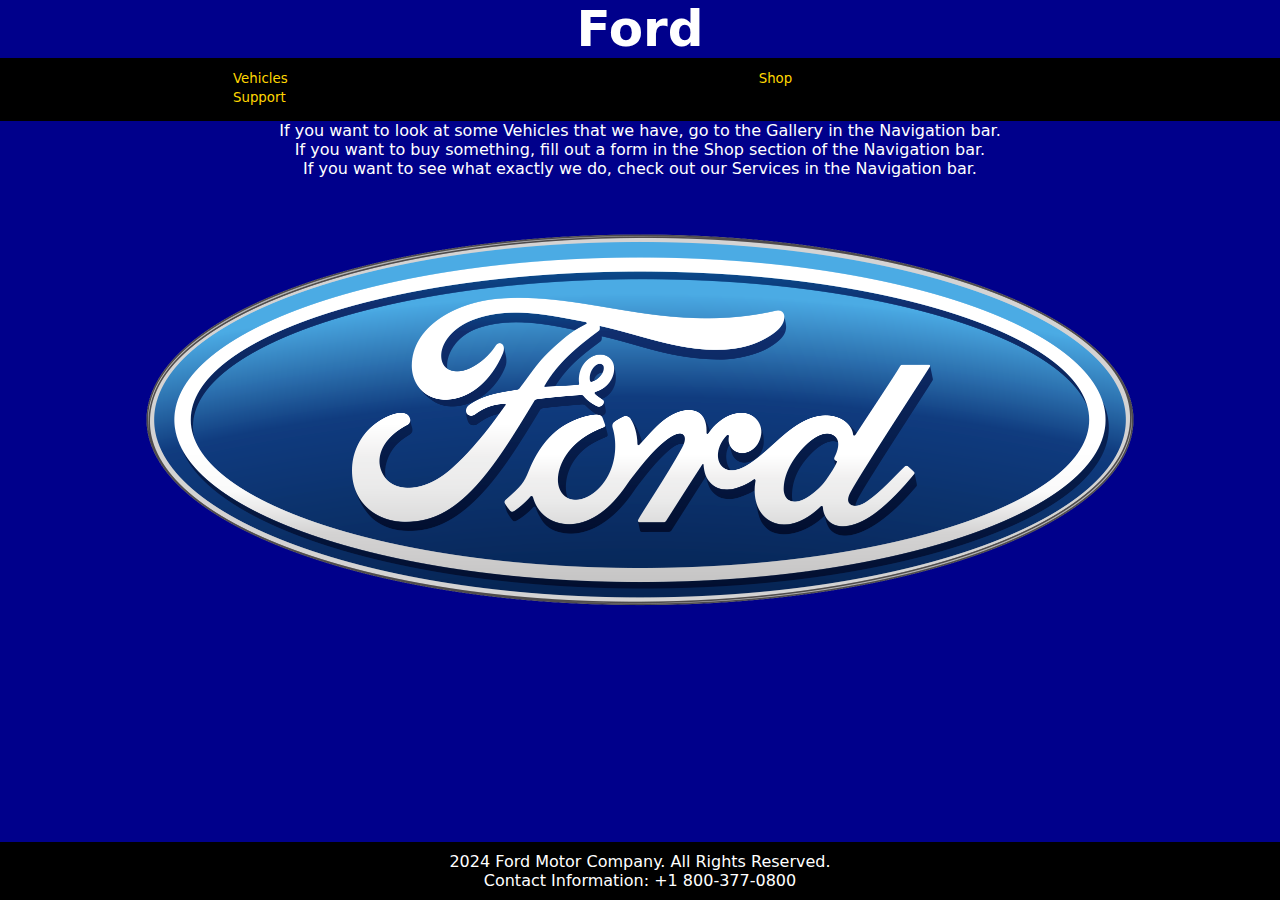
==== Business-Page-main/HTML/index.html @ 40ec784d "first commit" ====
<!DOCTYPE html>
<html lang="en">
<head>
    <meta charset="UTF-8">
    <meta name="viewport" content="width=device-width, initial-scale=1.0">
    <title>Ford Motor Company</title>
    <link rel="icon" href="./Images/favicon-16x16.png">
    <link rel="icon" href="./Images/favicon-32x32.png">
    <link rel="stylesheet" href="./CSS/index.css">
</head>
<body>
    <header>
        <h1>Ford</h1>
        <nav>
            <ul>
                <li><a href="./Gallery.html">Vehicles</a></li>
                <li><a href="./Services.html">Shop</a></li>
                <li><a href="./Form-page.html">Support</a></li>
            </ul>
        </nav>
    </header>
    <section>
        <p>If you want to look at some Vehicles that we have, go to the Gallery in the Navigation bar.</p>
        <p>If you want to buy something, fill out a form in the Shop section of the Navigation bar.</p>
        <p>If you want to see what exactly we do, check out our Services in the Navigation bar.</p>
    </section>
    <img src="./Images/ford.png" width="1000px" height="100%" alt="Ford Logo">
    <footer>
        <p>2024 Ford Motor Company. All Rights Reserved.</p>
        <p>Contact Information: +1 800-377-0800</p>
    </footer>
</body>
</html>
---- Business-Page-main/HTML/CSS/index.css ----
*{
    margin: 0;
    padding: 0;
    box-sizing: border-box;
    font-family: system-ui, -apple-system, BlinkMacSystemFont, 'Segoe UI', Roboto, Oxygen, Ubuntu, Cantarell, 'Open Sans', 'Helvetica Neue', sans-serif;
}

h1{
    text-align: center;
    font-size: 50px;
}

img{
    display: block;
    align-items: center;
    margin-top: 50px;
    margin-left: auto;
    margin-right: auto;
}

nav{
    background-color: black;
    padding-top: 10px;
    padding-bottom: 15px;
}

nav ul li{
    font-size: smaller;
    display: inline;
    text-align: center;
    padding-left: 233px;
    padding-right: 233px;
}

nav ul li a{
    text-decoration: none;
    color: gold
}

body{
    background-color: darkblue;
    color: white;
}

section{
    text-align: center;
}

footer{
    position: absolute;
    text-align: center;
    padding: 10px;
    background-color: #000;
    bottom: 0;
    width: 100%;
}
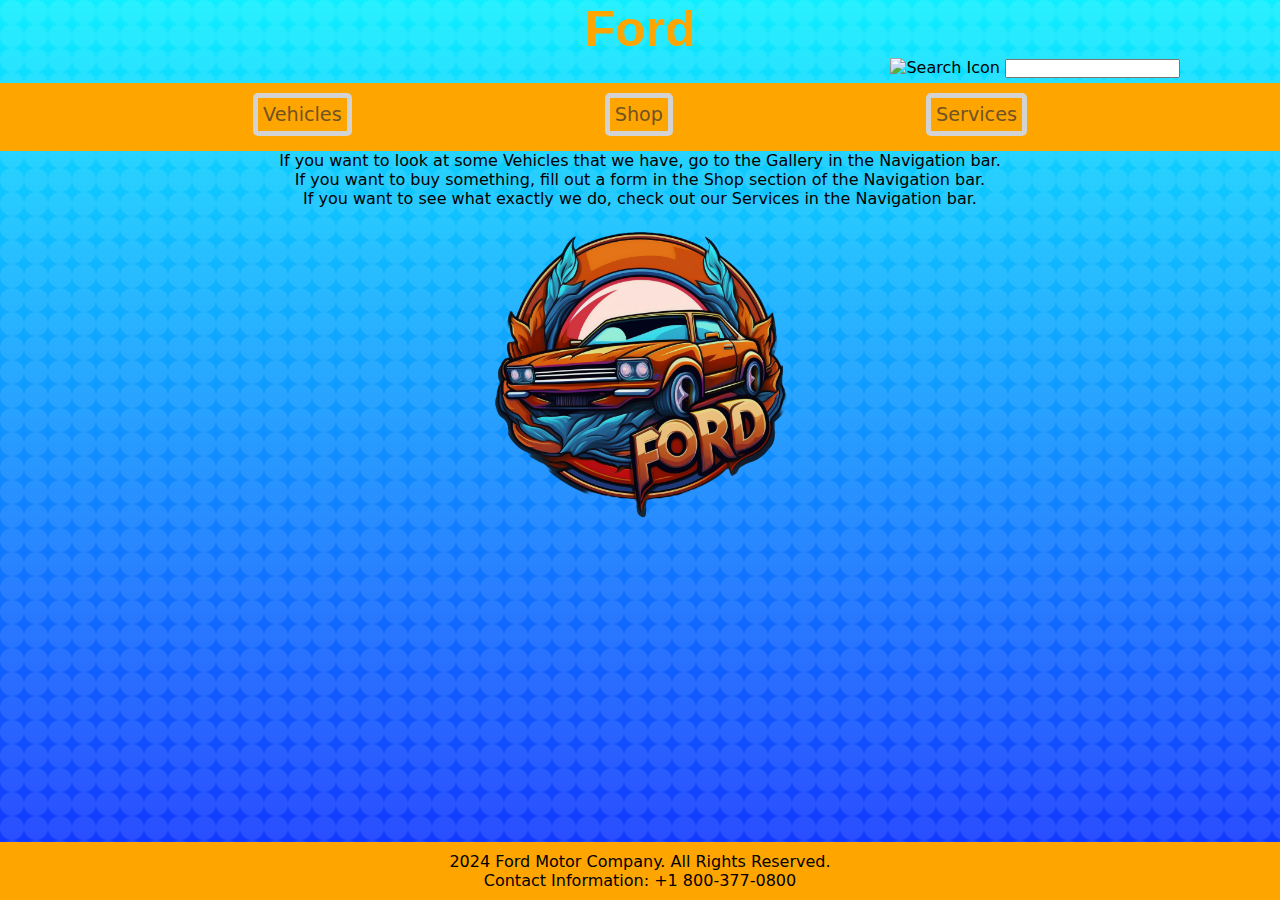
==== commit 5491f47a: "commit" ====
--- a/Business-Page-main/HTML/index.html
+++ b/Business-Page-main/HTML/index.html
@@ -11,11 +11,13 @@
 <body>
     <header>
         <h1>Ford</h1>
+        <span>
+            <img src="https://static.vecteezy.com/system/resources/thumbnails/014/440/989/small/search-black-shadow-icon-socialicon-set-png.png" width="10px" height="10px" alt="Search Icon">
+            <input type="text">
+        </span>
         <nav>
             <ul>
-                <li><a href="./Gallery.html">Vehicles</a></li>
-                <li><a href="./Services.html">Shop</a></li>
-                <li><a href="./Form-page.html">Support</a></li>
+                <li><a href="./Gallery.html">Vehicles</a><a href="./Option.html">Shop</a><a href="./Services.html">Services</a></li>
             </ul>
         </nav>
     </header>
@@ -24,7 +26,9 @@
         <p>If you want to buy something, fill out a form in the Shop section of the Navigation bar.</p>
         <p>If you want to see what exactly we do, check out our Services in the Navigation bar.</p>
     </section>
-    <img src="./Images/ford.png" width="1000px" height="100%" alt="Ford Logo">
+    <div class="ford">
+        <img src="./Images/ford logo.png" alt="Ford Logo">
+    </div>
     <footer>
         <p>2024 Ford Motor Company. All Rights Reserved.</p>
         <p>Contact Information: +1 800-377-0800</p>
--- a/Business-Page-main/HTML/CSS/index.css
+++ b/Business-Page-main/HTML/CSS/index.css
@@ -1,40 +1,73 @@
+
 *{
     margin: 0;
     padding: 0;
     box-sizing: border-box;
     font-family: system-ui, -apple-system, BlinkMacSystemFont, 'Segoe UI', Roboto, Oxygen, Ubuntu, Cantarell, 'Open Sans', 'Helvetica Neue', sans-serif;
+    color: black;
+}
+
+body{
+    background-color: #ffffff;
+    background-image: url("data:image/svg+xml,%3Csvg xmlns='http://www.w3.org/2000/svg' width='100%25' height='100%25' %3E%3Cdefs%3E%3ClinearGradient id='a' x1='0' x2='0' y1='0' y2='1'%3E%3Cstop offset='0' stop-color='%230EEFFF'/%3E%3Cstop offset='1' stop-color='%23122DFF'/%3E%3C/linearGradient%3E%3C/defs%3E%3Cpattern id='b' width='24' height='24' patternUnits='userSpaceOnUse'%3E%3Ccircle fill='%23ffffff' cx='12' cy='12' r='12'/%3E%3C/pattern%3E%3Crect width='100%25' height='100%25' fill='url(%23a)'/%3E%3Crect width='100%25' height='100%25' fill='url(%23b)' fill-opacity='0.1'/%3E%3C/svg%3E");
+    background-attachment: fixed;   
 }
 
 h1{
+    font-family: 'Trebuchet MS', 'Lucida Sans Unicode', 'Lucida Grande', 'Lucida Sans', Arial, sans-serif;
+    color: orange;
+    clear: both;
     text-align: center;
     font-size: 50px;
 }
 
-img{
+span{
+    float: right;
+    margin-right: 100px;
+    margin-bottom: 5px;
+}
+
+header p{
+    float: right;
+    margin-right: 200px;
+    margin-bottom: 10px;
+    background-color: #ffffff;
+}
+
+.ford img{
     display: block;
     align-items: center;
-    margin-top: 50px;
-    margin-left: auto;
-    margin-right: auto;
+    margin: auto;
+    width: 25%;
+    height: 25%;
 }
 
 nav{
-    background-color: black;
+    clear: both;
+    background-color: orange;
     padding-top: 10px;
     padding-bottom: 15px;
+    width: 100%;
 }
 
 nav ul li{
-    font-size: smaller;
-    display: inline;
+    display: flex;
     text-align: center;
-    padding-left: 233px;
-    padding-right: 233px;
+    justify-content: space-evenly;
 }
 
 nav ul li a{
+    border: 5px solid lightgrey;
+    border-radius: 5px;
+    padding: 5px;
+    font-size: larger;
     text-decoration: none;
-    color: gold
+    color: rgb(112, 83, 36);
+}
+
+a:hover{
+    color: blue;
+    text-decoration: underline;
 }
 
 body{
@@ -47,10 +80,11 @@
 }
 
 footer{
-    position: absolute;
+    position: fixed;
     text-align: center;
     padding: 10px;
-    background-color: #000;
+    background-color: orange;
+    height: auto;
     bottom: 0;
     width: 100%;
 }
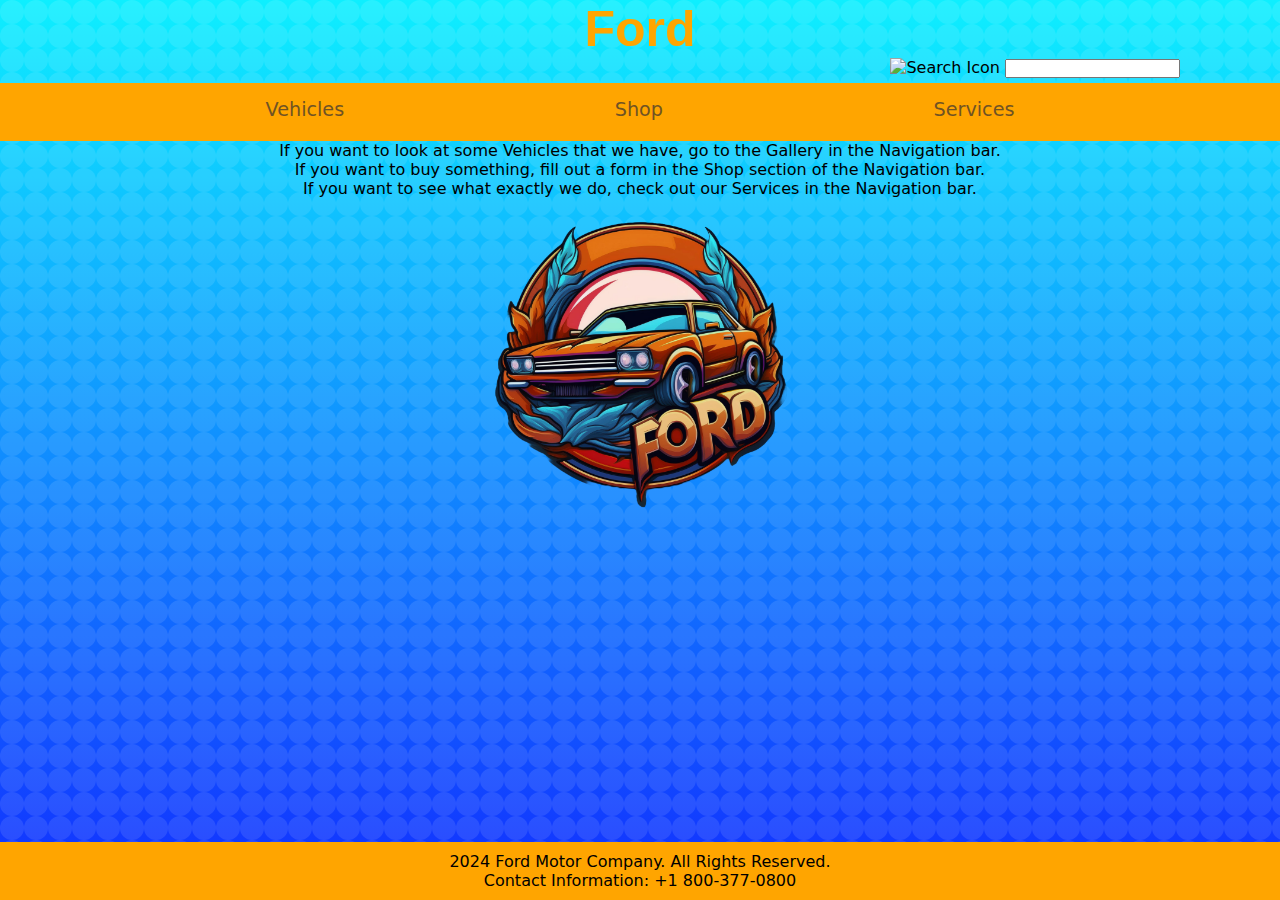
==== commit 54d1c901: "commit" ====
--- a/Business-Page-main/HTML/index.html
+++ b/Business-Page-main/HTML/index.html
@@ -1,3 +1,4 @@
+<!-- Made by Karam -->
 <!DOCTYPE html>
 <html lang="en">
 <head>
@@ -5,33 +6,35 @@
     <meta name="viewport" content="width=device-width, initial-scale=1.0">
     <title>Ford Motor Company</title>
     <link rel="icon" href="./Images/favicon-16x16.png">
-    <link rel="icon" href="./Images/favicon-32x32.png">
-    <link rel="stylesheet" href="./CSS/index.css">
+    <link rel="icon" href="./Images/favicon-32x32.png"> <!--Favicon Image shows up next to site name-->
+    <link rel="stylesheet" href="./CSS/index.css"> <!--Links CSS to HTML-->
 </head>
 <body>
     <header>
         <h1>Ford</h1>
         <span>
             <img src="https://static.vecteezy.com/system/resources/thumbnails/014/440/989/small/search-black-shadow-icon-socialicon-set-png.png" width="10px" height="10px" alt="Search Icon">
-            <input type="text">
+            <input type="text"> <!--Search Bar (does not work)-->
         </span>
         <nav>
             <ul>
-                <li><a href="./Gallery.html">Vehicles</a><a href="./Option.html">Shop</a><a href="./Services.html">Services</a></li>
+                <li><a href="./Gallery.html">Vehicles</a><a href="./Option.html">Shop</a><a href="./Services.html">Services</a></li> <!--Several Links leading to other sites-->
             </ul>
-        </nav>
+        </nav> <!--Navbar-->
     </header>
     <section>
         <p>If you want to look at some Vehicles that we have, go to the Gallery in the Navigation bar.</p>
         <p>If you want to buy something, fill out a form in the Shop section of the Navigation bar.</p>
         <p>If you want to see what exactly we do, check out our Services in the Navigation bar.</p>
+        <!-- Guidance to using the navbar -->
     </section>
     <div class="ford">
-        <img src="./Images/ford logo.png" alt="Ford Logo">
+        <img src="./Images/ford logo.png" alt="Ford Logo"> <!-- Very cool ford logo. Used AI to make it. -->
     </div>
     <footer>
         <p>2024 Ford Motor Company. All Rights Reserved.</p>
         <p>Contact Information: +1 800-377-0800</p>
+        <!--Just a website I don't actually own the ford company. Phone number isn't real.-->
     </footer>
 </body>
 </html>--- a/Business-Page-main/HTML/CSS/index.css
+++ b/Business-Page-main/HTML/CSS/index.css
@@ -1,90 +1,82 @@
-
 *{
     margin: 0;
-    padding: 0;
-    box-sizing: border-box;
+    padding: 0; /* Adjustments */
+    box-sizing: border-box; /* Makes the width and height properties a bit more specific */
     font-family: system-ui, -apple-system, BlinkMacSystemFont, 'Segoe UI', Roboto, Oxygen, Ubuntu, Cantarell, 'Open Sans', 'Helvetica Neue', sans-serif;
     color: black;
+    /* Text font and color */
 }
 
 body{
     background-color: #ffffff;
     background-image: url("data:image/svg+xml,%3Csvg xmlns='http://www.w3.org/2000/svg' width='100%25' height='100%25' %3E%3Cdefs%3E%3ClinearGradient id='a' x1='0' x2='0' y1='0' y2='1'%3E%3Cstop offset='0' stop-color='%230EEFFF'/%3E%3Cstop offset='1' stop-color='%23122DFF'/%3E%3C/linearGradient%3E%3C/defs%3E%3Cpattern id='b' width='24' height='24' patternUnits='userSpaceOnUse'%3E%3Ccircle fill='%23ffffff' cx='12' cy='12' r='12'/%3E%3C/pattern%3E%3Crect width='100%25' height='100%25' fill='url(%23a)'/%3E%3Crect width='100%25' height='100%25' fill='url(%23b)' fill-opacity='0.1'/%3E%3C/svg%3E");
     background-attachment: fixed;   
+    /* Cool SVG background */
 }
 
 h1{
-    font-family: 'Trebuchet MS', 'Lucida Sans Unicode', 'Lucida Grande', 'Lucida Sans', Arial, sans-serif;
-    color: orange;
-    clear: both;
-    text-align: center;
-    font-size: 50px;
+    font-family: 'Trebuchet MS', 'Lucida Sans Unicode', 'Lucida Grande', 'Lucida Sans', Arial, sans-serif; /* Open Sans Supremacy */
+    color: orange; /* Orange matches our logo */
+    clear: both; /* Make way for the searchbar! */
+    text-align: center; /* Self explanatory */
+    font-size: 50px; /* Also self explanatory */
 }
 
 span{
     float: right;
     margin-right: 100px;
     margin-bottom: 5px;
-}
-
-header p{
-    float: right;
-    margin-right: 200px;
-    margin-bottom: 10px;
-    background-color: #ffffff;
+    /* This is the search bar */
 }
 
 .ford img{
     display: block;
     align-items: center;
-    margin: auto;
+    margin: auto; /* Makes the spacing automatically adjusted */
     width: 25%;
     height: 25%;
+    /* Boring adjustment stuff */
 }
 
 nav{
-    clear: both;
-    background-color: orange;
+    clear: both; /* Make way for the searchbar! */
+    background-color: orange; /* Cool color */
     padding-top: 10px;
     padding-bottom: 15px;
     width: 100%;
+    /* Boring adjustments. Width makes the navbar take up the whole screen. */
 }
 
 nav ul li{
     display: flex;
     text-align: center;
     justify-content: space-evenly;
+    /* Spaces the links from each other */
 }
 
 nav ul li a{
-    border: 5px solid lightgrey;
-    border-radius: 5px;
     padding: 5px;
-    font-size: larger;
-    text-decoration: none;
+    font-size: larger; /* Font is bigger */
+    text-decoration: none; /* No more annoying link underline */
     color: rgb(112, 83, 36);
 }
 
-a:hover{
-    color: blue;
-    text-decoration: underline;
-}
-
-body{
-    background-color: darkblue;
-    color: white;
+a:hover{ /* When you hover over the links in the navbar, these effects will happen */
+    font-size: 20px; /* Font size gets slightly bigger */
+    color: blue; /* Font turns into a blue color */
+    text-decoration: underline; /* I only want it underlined when I want it underlined */
 }
 
 section{
-    text-align: center;
+    text-align: center; /* Self Explanatory */
 }
 
 footer{
-    position: fixed;
-    text-align: center;
+    position: fixed; /* Fixes the navbar down all the way to the bottom. Required for bottom 0 to work. */
+    text-align: center; 
     padding: 10px;
     background-color: orange;
-    height: auto;
-    bottom: 0;
+    height: auto; /* Automatically fits in with the text */
+    bottom: 0; /* And stay down! */
     width: 100%;
 }
